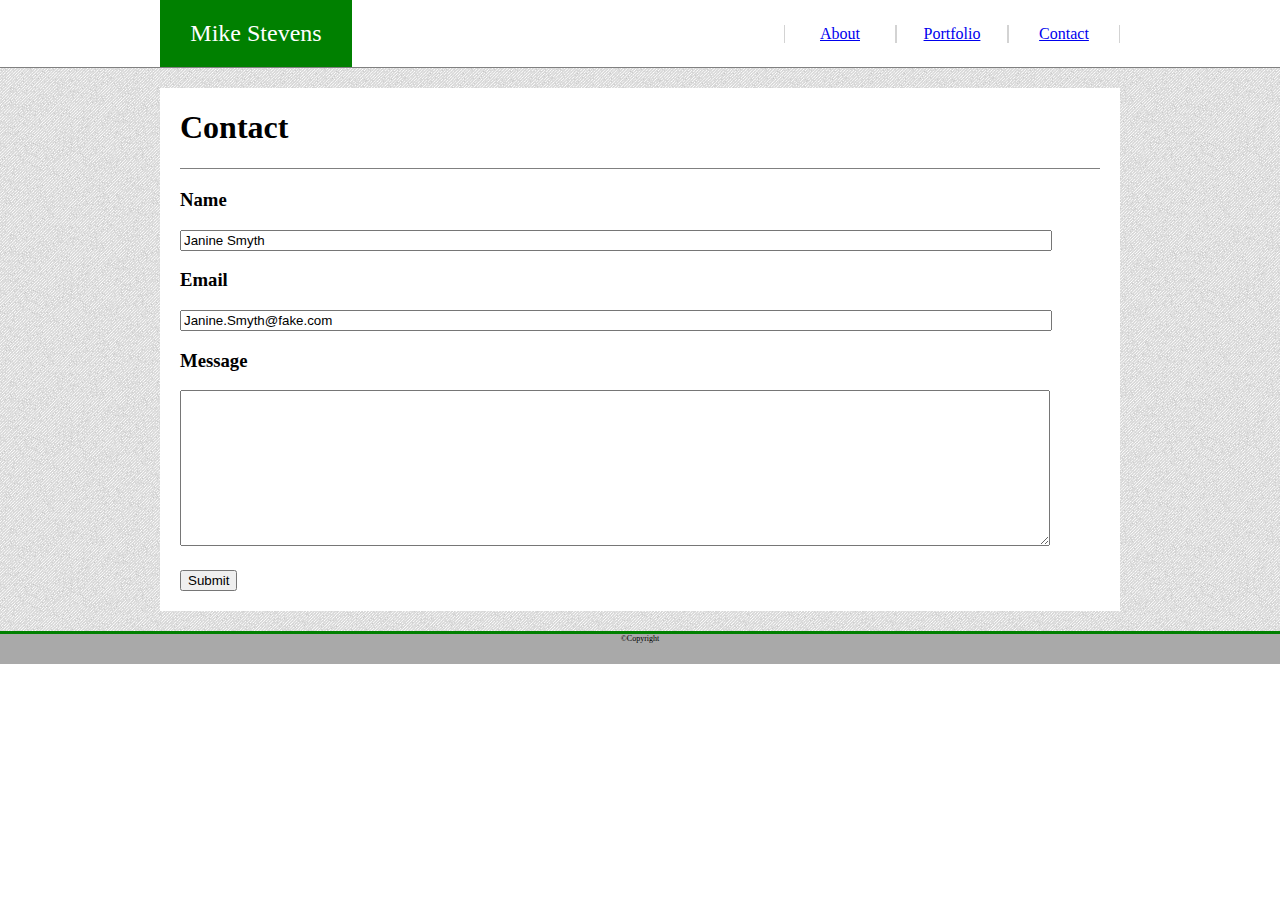
==== contact.html @ 6d98d58c "Intial population of existing site" ====
<!DOCTYPE html>
<html lang="en">

<head>
    <meta charset="UTF-8">
    <meta name="viewport" content="width=device-width, initial-scale=1.0">
    <meta http-equiv="X-UA-Compatible" content="ie=edge">
    <link rel="stylesheet" href="assets/css/style.css">
    <title>About Me</title>
</head>

<body>
    <div class="page-container">
        <div class="top-bar">
            <div class="top-container">
                <div class="name">Mike Stevens</div>
                <div class="nav-list">
                        <div class="nav-list-item"><a href="./index.html">About</a></div>
                        <div class="nav-list-item"><a href="./portfolio.html">Portfolio</a></div>
                        <div class="nav-list-item"><a href="#">Contact</a></div>
                </div>
            </div>
        </div>
        <div class="background">
            <div class="mainBody">
                <div class="title-bar">
                    <h1 class="about-me">Contact</h1>
                </div>
                <div class="contact-form-wrapper">
                    <form>
                        <h3>Name</h3>
                        <input class="input-field" type="text" title="Name" value="Janine Smyth" /> <br>
                        <h3>Email</h3>
                        <input class="input-field" type="text" title="Email" value="Janine.Smyth@fake.com" /> <br>
                        <h3>Message</h3>
                        <textarea class="message-form"></textarea> <br>
                        <button class="submit-button">Submit</button>
                    </form>
                </div>
            </div>
        </div>
    </div>
    <footer>
        &copy;Copyright
    </footer>
</body>

</html>
---- assets/css/style.css ----
body {
    margin: auto;
}

p {
    text-align: left;
    line-height: 150%;
    font-size: 24px;
}

h3 {
    margin-left: 20px;
}

.top-bar {
    display: flex;
    width: 100%;
    justify-content: center;
    height: 100%;
}

.nav-list {
    width: 35%;
    align-items: center;
}

.name,.nav-list {
    display: flex;
}

.nav-list-item {
    display: flex;
    width: 33.33%;
    justify-content: center;
    text-align: center;
    border-left: 1px solid lightgrey;
    border-right: 1px solid lightgrey;
}

.about-me {
    display: flex;
    justify-self: flex-start;
}

footer {
    width: 100%;
    height: 30px;
    background-color: darkgray;
    border-style: solid;
    border-color: green;
    border-bottom: none;
    border-right: none;
    border-left: none;
    text-align: center;
    font-size: 8px;
}

.name {
    width: 20%;
    /* padding-left: 20px; */
    /* padding-right: 20px; */
    padding: 20px;
    background-color: green;
    height: 100%;
    text-align: center;
    font-size: 24px;
    align-content: center;
    box-sizing: border-box;
    display: block;
    color: white;
}

/* #horizonitalGreyLine{
    width: 90%;
    height: 10px;
    background-color: green;
    text-align: center;
    margin: 20px;
} */

.page-container {
    display: grid;
}

.top-container {
    background-color: white;
    flex-wrap: wrap;
    justify-content: space-between;
    justify-self: center;
    display: flex;
    width: 960px;
}

.background {
    /* background-image: url('../images/wavy-dots.png'); */
    background-image: url('../images/kindajean.jpg');
    display: grid;
    border-top: 1px solid gray;
}

.mainBody {
    margin-top: 20px;
    background-color: white;
    display: block;
    margin: 20px;
    width: 960px;
    justify-self: center;
}

.portrait-section {
    display: block;
    margin: 20px;
}

.continued-content {
    display: inline-flex;
    margin: 20px;
}

.title-bar {
    display: block;
    justify-content: flex-start;
    border-bottom: 1px solid gray;
    margin: 20px;
}

.project {
    height: 100px;
    width: 100px;
    background-color: green;
    margin: 10px;
}

#portrait {
    float: left;
}

.continued-content {
    display: block;
}

.input-field {
    width: 90%;
    margin-left: 20px;
}

.message-form {
    width: 90%;
    height: 150px;
    margin-left: 20px;
    margin-bottom: 20px;
}

.submit-button {
    margin-left: 20px;
    margin-bottom: 20px;
}

.project {
    position: relative;
}

.project-image{
    width: 100%;
    height: 100%;
    z-index: 0;
    margin: 0;
    padding: 0;
    position: absolute;

}

.project-title-banner {
    z-index: 1;
    height: 20%;
    width: 100%;
    background-color: green;
    margin: 0;
    padding: 0;
    position: absolute;
    left:0;
    top: 75%;
}
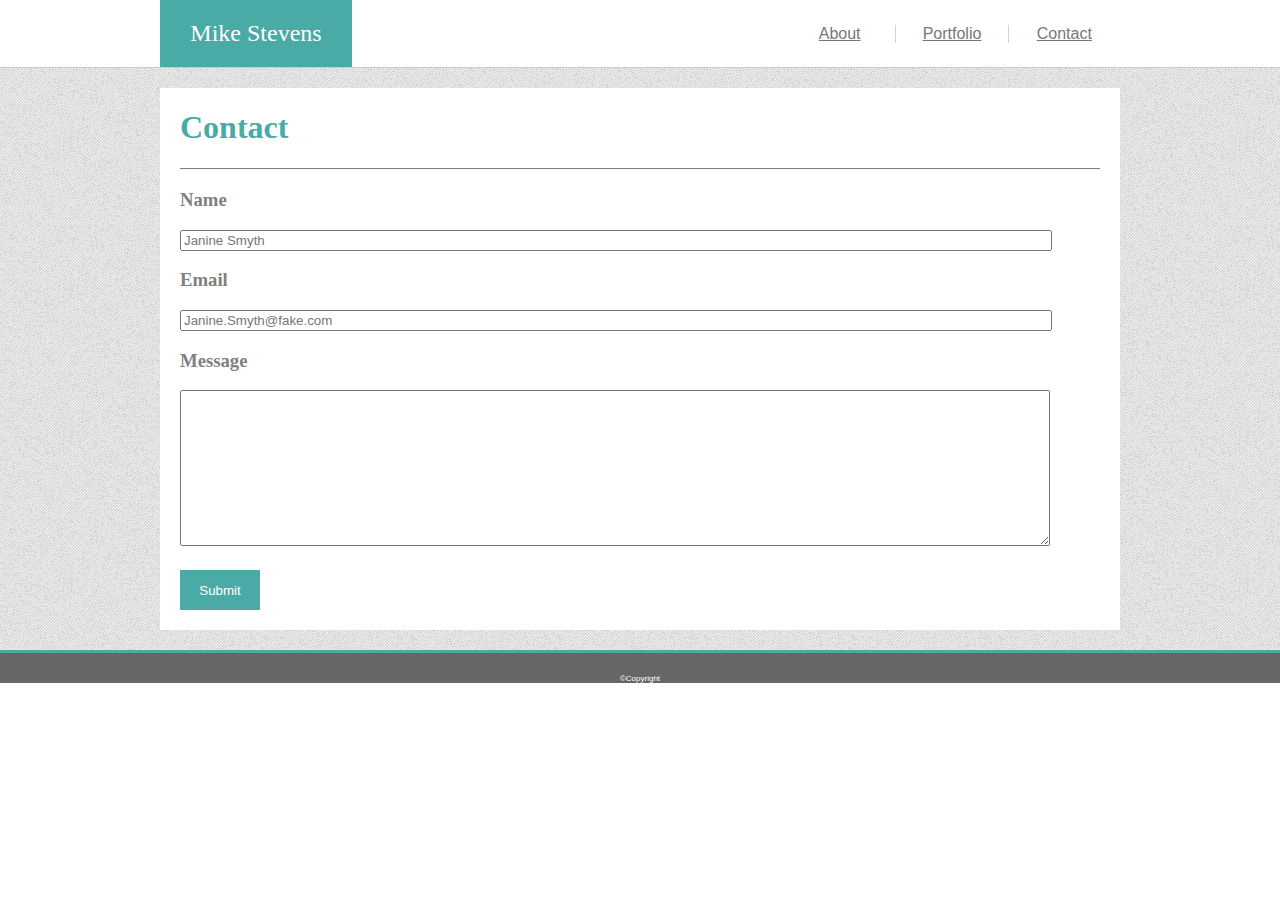
==== commit c3b822b5: "Using completed site" ====
--- a/contact.html
+++ b/contact.html
@@ -16,15 +16,15 @@
                 <div class="name">Mike Stevens</div>
                 <div class="nav-list">
                         <div class="nav-list-item"><a href="./index.html">About</a></div>
-                        <div class="nav-list-item"><a href="./portfolio.html">Portfolio</a></div>
+                        <div class="nav-list-item center-item"><a href="./portfolio.html">Portfolio</a></div>
                         <div class="nav-list-item"><a href="#">Contact</a></div>
                 </div>
             </div>
         </div>
         <div class="background">
-            <div class="mainBody">
+            <div class="main-body">
                 <div class="title-bar">
-                    <h1 class="about-me">Contact</h1>
+                    <h1 class="page-type">Contact</h1>
                 </div>
                 <div class="contact-form-wrapper">
                     <form>
@@ -34,7 +34,7 @@
                         <input class="input-field" type="text" title="Email" value="Janine.Smyth@fake.com" /> <br>
                         <h3>Message</h3>
                         <textarea class="message-form"></textarea> <br>
-                        <button class="submit-button">Submit</button>
+                        <button>Submit</button>
                     </form>
                 </div>
             </div>
--- a/assets/css/style.css
+++ b/assets/css/style.css
@@ -1,3 +1,8 @@
+* {
+    font-family: 'Arial', 'Helvetica Neue', Helvetica, sans-serif;
+    color: #777777;
+}
+
 body {
     margin: auto;
 }
@@ -8,8 +13,24 @@
     font-size: 24px;
 }
 
+button {
+    background-color: #4aaaa5;
+    color: #ffffff;
+    height: 40px;
+    width: 80px;
+    margin-left: 20px;
+    margin-bottom: 20px;
+    border: none;
+}
+
+h1 {
+    font-family: 'Georgia', Times, 'Times New Roman', serif;
+}
+
 h3 {
     margin-left: 20px;
+    color: grey;
+    font-family: 'Georgia', Times, 'Times New Roman', serif;
 }
 
 .top-bar {
@@ -33,26 +54,34 @@
     width: 33.33%;
     justify-content: center;
     text-align: center;
+    font-family: 'Georgia', Times, 'Times New Roman', serif;
+}
+
+.center-item {
     border-left: 1px solid lightgrey;
     border-right: 1px solid lightgrey;
 }
 
-.about-me {
+.page-type {
     display: flex;
     justify-self: flex-start;
+    color: #4aaaa5;
 }
 
 footer {
     width: 100%;
     height: 30px;
-    background-color: darkgray;
+    background-color: #666666;
     border-style: solid;
-    border-color: green;
+    border-color: #4aaaa5;
     border-bottom: none;
     border-right: none;
     border-left: none;
-    text-align: center;
     font-size: 8px;
+    color: #ffffff;
+    display: flex;
+    justify-content: space-around;
+    align-items: flex-end;
 }
 
 .name {
@@ -60,7 +89,7 @@
     /* padding-left: 20px; */
     /* padding-right: 20px; */
     padding: 20px;
-    background-color: green;
+    background-color: #4aaaa5;
     height: 100%;
     text-align: center;
     font-size: 24px;
@@ -68,6 +97,7 @@
     box-sizing: border-box;
     display: block;
     color: white;
+    font-family: 'Georgia', Times, 'Times New Roman', serif;
 }
 
 /* #horizonitalGreyLine{
@@ -83,7 +113,7 @@
 }
 
 .top-container {
-    background-color: white;
+    background-color: #ffffff;
     flex-wrap: wrap;
     justify-content: space-between;
     justify-self: center;
@@ -95,12 +125,12 @@
     /* background-image: url('../images/wavy-dots.png'); */
     background-image: url('../images/kindajean.jpg');
     display: grid;
-    border-top: 1px solid gray;
-}
-
-.mainBody {
+    border-top: 1px solid #cccccc;
+}
+
+.main-body {
     margin-top: 20px;
-    background-color: white;
+    background-color: #ffffff;
     display: block;
     margin: 20px;
     width: 960px;
@@ -124,15 +154,9 @@
     margin: 20px;
 }
 
-.project {
-    height: 100px;
-    width: 100px;
-    background-color: green;
-    margin: 10px;
-}
-
 #portrait {
     float: left;
+    margin-right: 20px;
 }
 
 .continued-content {
@@ -151,13 +175,21 @@
     margin-bottom: 20px;
 }
 
-.submit-button {
-    margin-left: 20px;
-    margin-bottom: 20px;
+.portfolio-wrapper {
+    display: flex;
+    flex-wrap: wrap;
+    height: 70%;
+    width: 66%;
+    margin: 20px;
+    padding: 0;
 }
 
 .project {
     position: relative;
+    height: 220px;
+    width: 220px;
+    background-color: #4aaaa5;
+    margin: 20px 20px 20px 0px;
 }
 
 .project-image{
@@ -167,17 +199,20 @@
     margin: 0;
     padding: 0;
     position: absolute;
-
 }
 
 .project-title-banner {
     z-index: 1;
     height: 20%;
     width: 100%;
-    background-color: green;
+    background-color: #4aaaa5;
+    color: #ffffff;
     margin: 0;
     padding: 0;
     position: absolute;
     left:0;
     top: 75%;
+    text-align: center;
+    line-height: 250%;
+    display: inline-block;
 }